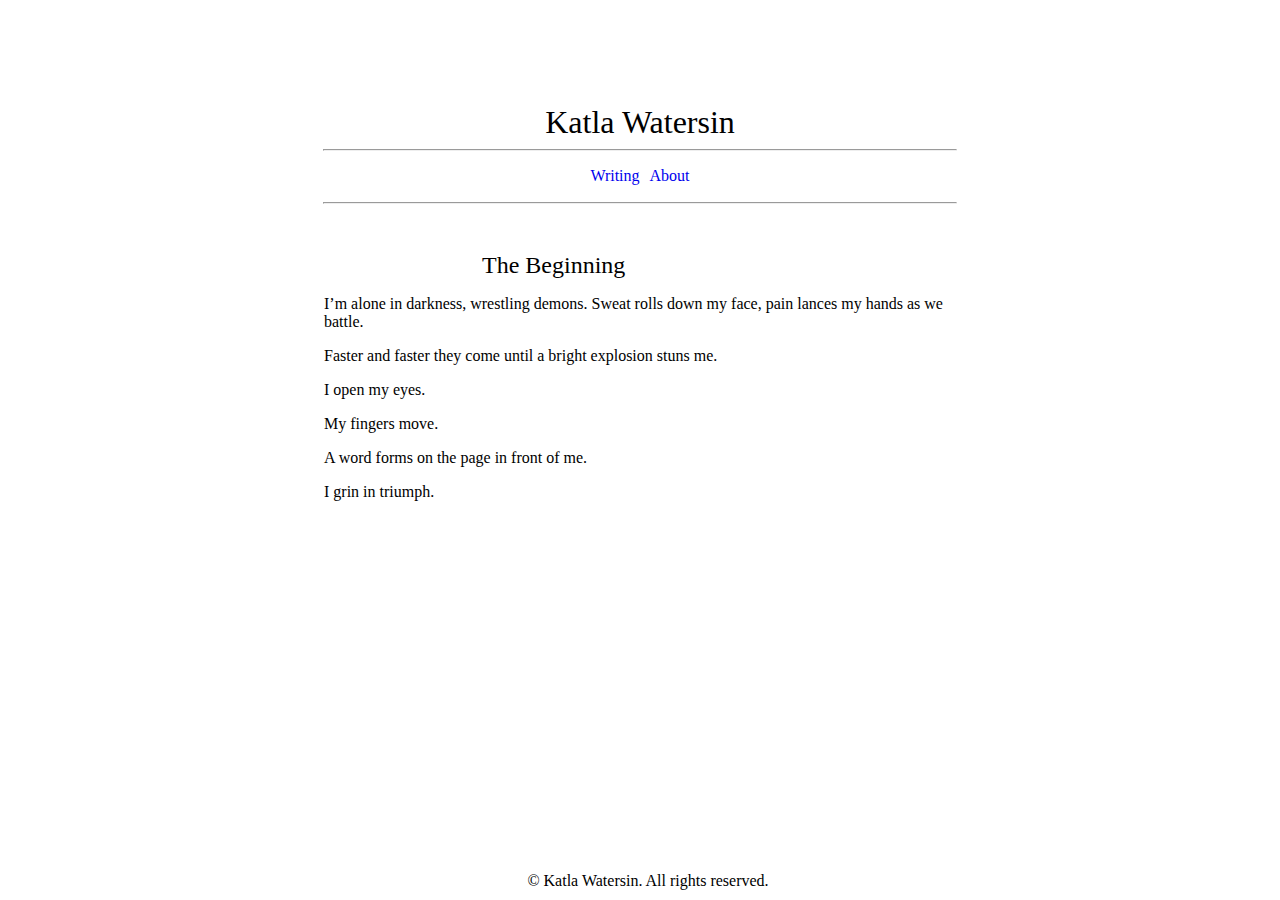
==== the_beginning.html @ af238f0d "Add files via upload" ====
<html>
  <head>
    <link rel="stylesheet" href="style.css">
    <title>Katla Watersin - Fantasy Writer</title>
  </head>
  <body>
    <div style="display:flex;justify-content:center;align-items:flex-end;height:15%;font-size:xx-large">Katla Watersin</div>
    <hr />
    <div class="nav-bar">
      <a href="index.html" style="padding:0px 10px 0px 0px">Writing</a>
      <a href="about.html">About</a>
    </div>
    <hr />
    <div style="margin:auto;width:50%">
      <h2>The Beginning</h2>
      <p>I’m alone in darkness, wrestling demons.  Sweat rolls down my face, pain lances my hands as we battle.</p>
      <p>Faster and faster they come until a bright explosion stuns me.</p>  
      <p>I open my eyes.</p>
      <p>My fingers move.</p>
      <p>A word forms on the page in front of me.</p>
      <p>I grin in triumph.</p>
    </div>
    <div class="footer">&#169; Katla Watersin.  All rights reserved.</div>
  </body>
</html>
---- style.css ----
h2 {
  font-size: x-large;
  font-weight: normal;
  width: 50%;
  margin: auto;
  padding-top: 40px;
}

a:link {
  text-decoration: none;
}

a:visited {
  color: black;
  text-decoration: none;
}

a:hover {
  text-decoration: underline;
}

a:active {
  text-decoration: underline;
}

hr {
  width: 50%;
}

.story-name {
  width: 50%;
  margin: auto;
  padding-top: 20px;
  font-size: large;
}

.footer {
  position: absolute;
  bottom: 0;
  width: 100%;
  text-align: center;
  margin-bottom: 10px;
}

.nav-bar {
  display: flex;
  justify-content: center;
  align-items: center;
  height: 35px;
}
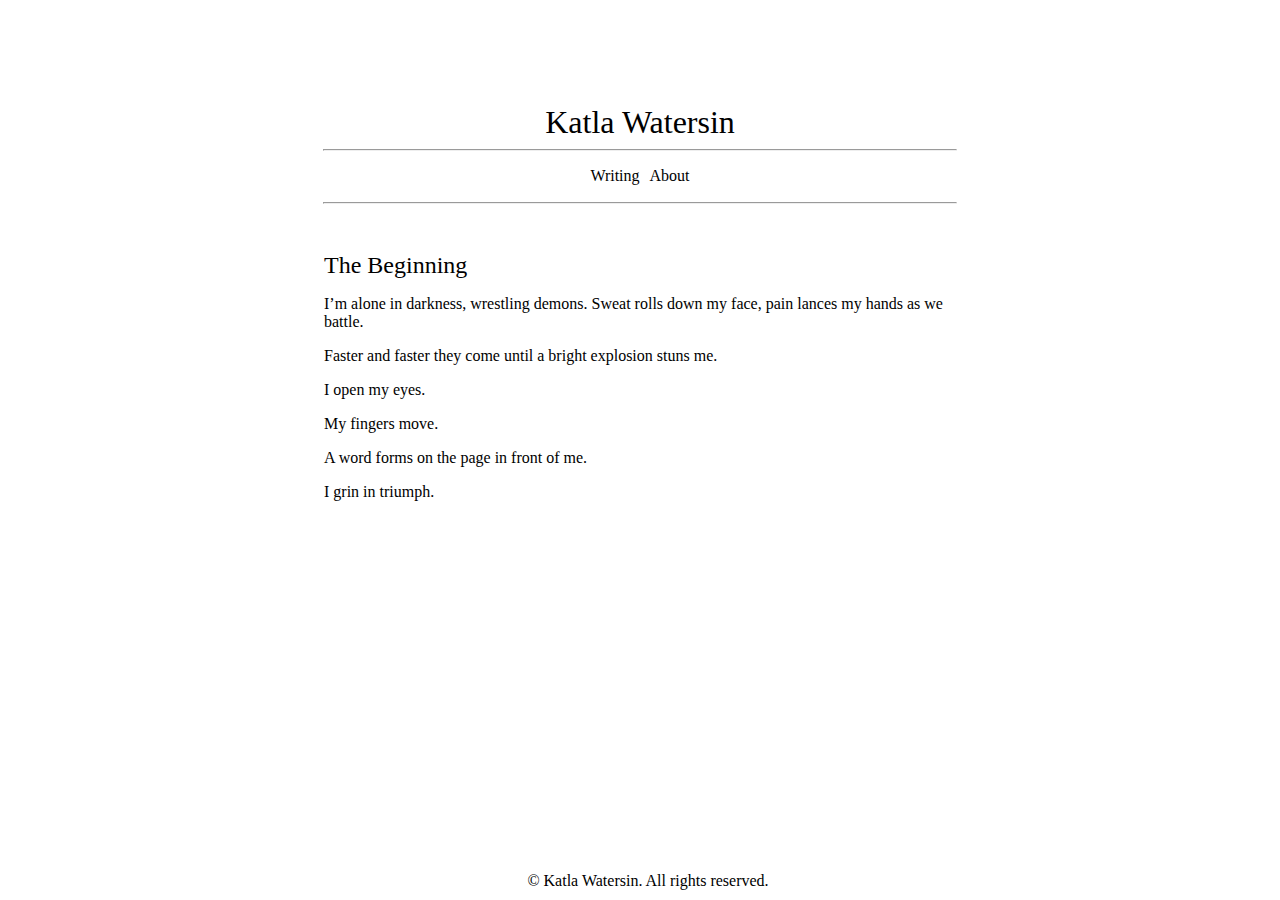
==== commit 40ade561: "Update the_beginning.html" ====
--- a/the_beginning.html
+++ b/the_beginning.html
@@ -12,7 +12,7 @@
     </div>
     <hr />
     <div style="margin:auto;width:50%">
-      <h2>The Beginning</h2>
+      <h2 style="margin:0px;">The Beginning</h2>
       <p>I’m alone in darkness, wrestling demons.  Sweat rolls down my face, pain lances my hands as we battle.</p>
       <p>Faster and faster they come until a bright explosion stuns me.</p>  
       <p>I open my eyes.</p>
--- a/style.css
+++ b/style.css
@@ -7,6 +7,7 @@
 }
 
 a:link {
+  color: black;
   text-decoration: none;
 }
 
@@ -47,4 +48,4 @@
   justify-content: center;
   align-items: center;
   height: 35px;
-}+}
